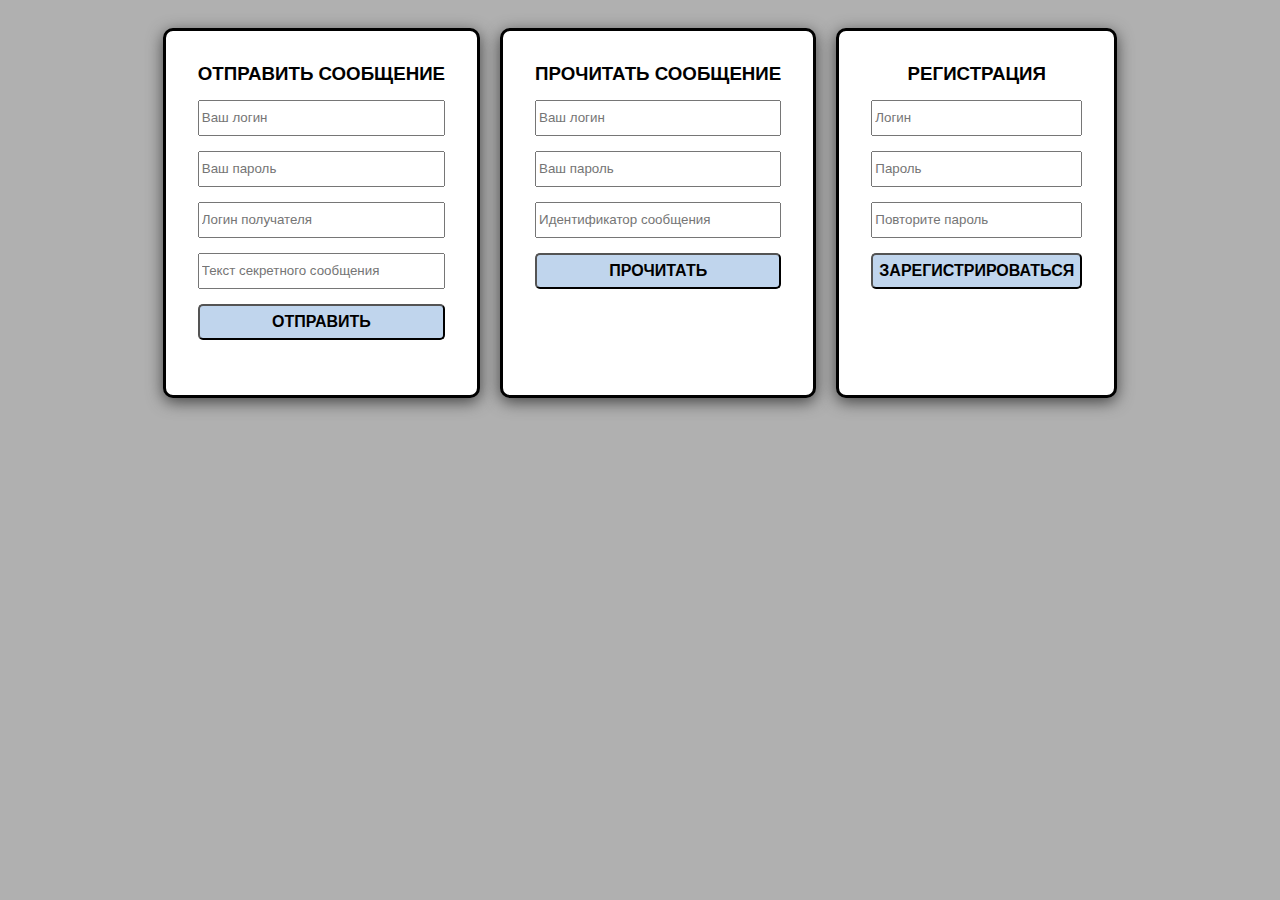
==== index.html @ 7c944f53 "Added CSS" ====
<!DOCTYPE html>
<html lang = "ru">
    <head>
        <title>Стартовая страница</title>
        <meta charset="utf-8">
        <link rel="stylesheet" href="style.css">
    </head>

    <body>
<form method="post" action = "/cgi-bin/API.py">
  <h3 class="form_title">ОТПРАВИТЬ СООБЩЕНИЕ<br></h3>

<div class="input_group">
  <input type="text" placeholder = "Ваш логин" name = "login_sender"required/> <br>
  <input type="password" placeholder = "Ваш пароль" name = "password_sender" minlength="12" maxlength="32" required/> <br>
  <input type="text" placeholder = "Логин получателя" name = "login_recipient" required/> <br>
  <input type="text" placeholder = "Текст секретного сообщения" name = "secret" required/> <br>

  <button type="submit" name = "send" value="send"> ОТПРАВИТЬ </button> <br>
</div>
</form> <br>

<form method="post" action = "/cgi-bin/API.py">
  <h3 class="form_title">ПРОЧИТАТЬ СООБЩЕНИЕ<br></h3>

  <div class="input_group">
    <input type="text" placeholder = "Ваш логин" name = "login" required/> <br>
    <input type="password" placeholder = "Ваш пароль" name = "password" minlength="12" maxlength="32" required/> <br>
    <input type="text" placeholder = "Идентификатор сообщения" name = "key" required/> <br>

    <button type="submit" name="open" value="open"> ПРОЧИТАТЬ </button> <br>
  </div>
</form> <br>

<form method="post" action = "/cgi-bin/API.py">
  <h3 class="form_title">РЕГИСТРАЦИЯ<br></h3>

  <div class="input_group">
    <input type="text" placeholder = "Логин" name = "login_new" required/> <br>
    <input type="password" placeholder = "Пароль" name = "password1" minlength="12" maxlength="32" required/> <br>
    <input type="password" placeholder = "Повторите пароль" name = "password2" minlength="12" maxlength="32" required/> <br>

    <button type="submit" name="registration" value="registration"> ЗАРЕГИСТРИРОВАТЬСЯ </button> <br>
  </div>
</form> <br>

    </body>
</html>
---- style.css ----
body{
  display: flex;
  justify-content: center;
  align-items: center;
  height: auto;
  background-color: #b0b0b0;
}

form{
  width: auto;
  height: 300px;
  padding: 32px;
  border-style: solid;
  border-radius: 10px;
  box-shadow: 0 4px 16px #444444;
  font-family: sans-serif;
  letter-spacing: normal;
  background-color: #ffffff;
  margin: 20px 10px 0 10px;
}

button{
  border-radius: 5px;
  font-family: sans-serif;
  letter-spacing: normal;
  font-size: 16px;
  line-height: 30px;
  font-weight: bold;
  background-color: #c0d5ed
}

.form_title{
  text-align: center;
  margin: 0 0 15px 0;
  font-weight: bold;
}

.input_group{
  display: flex;
  flex-direction: column;
  line-height: 15px;
}

input{
  line-height: 30px;
  /* border-style: solid;
  border-radius: 5px; */
}
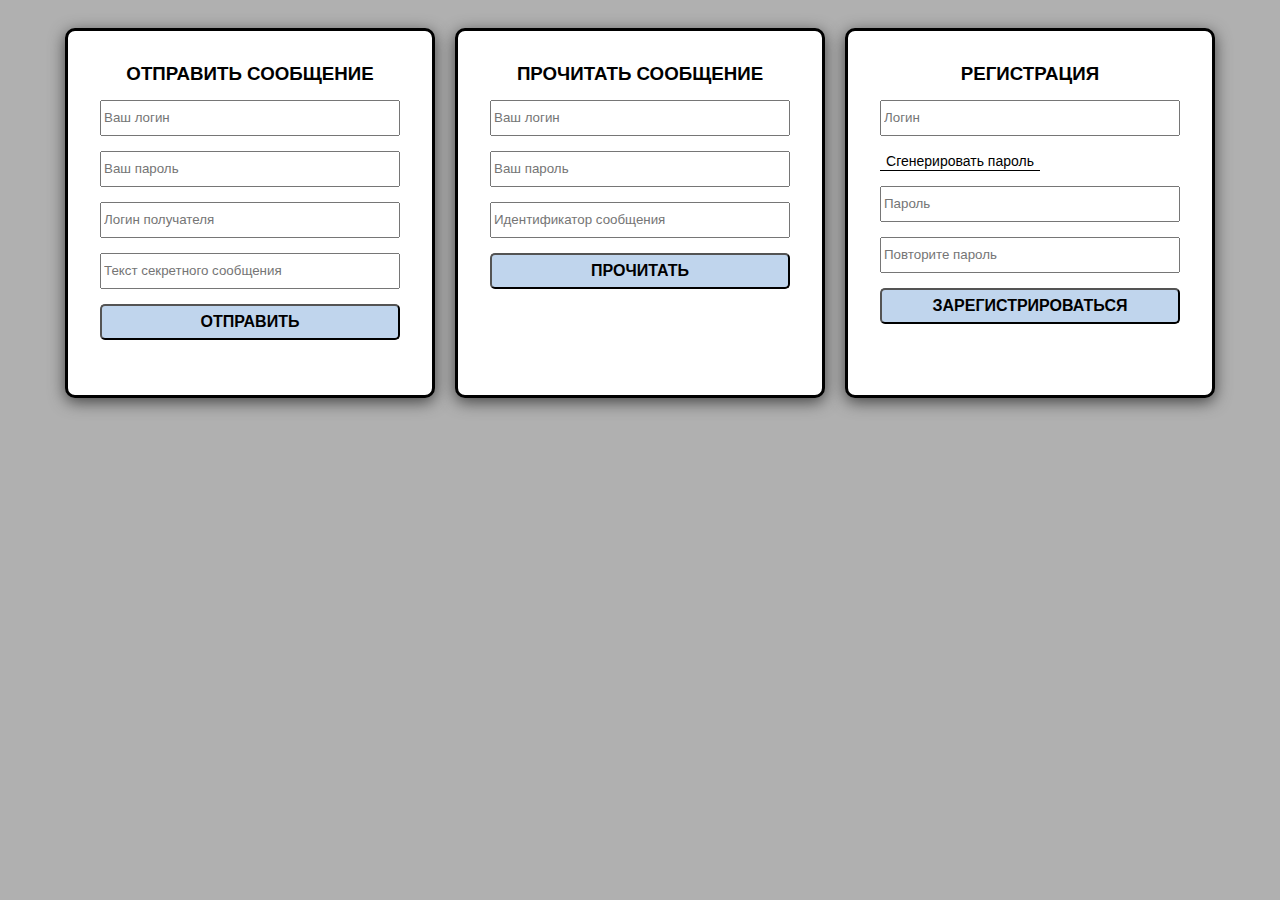
==== commit f4e00f48: "Добавлена автогенерация пароля" ====
--- a/index.html
+++ b/index.html
@@ -11,12 +11,12 @@
   <h3 class="form_title">ОТПРАВИТЬ СООБЩЕНИЕ<br></h3>
 
 <div class="input_group">
-  <input type="text" placeholder = "Ваш логин" name = "login_sender"required/> <br>
+  <input type="text" placeholder = "Ваш логин" name = "login_sender" minlength="5" required/> <br>
   <input type="password" placeholder = "Ваш пароль" name = "password_sender" minlength="12" maxlength="32" required/> <br>
-  <input type="text" placeholder = "Логин получателя" name = "login_recipient" required/> <br>
+  <input type="text" placeholder = "Логин получателя" name = "login_recipient" minlength="5" required/> <br>
   <input type="text" placeholder = "Текст секретного сообщения" name = "secret" required/> <br>
 
-  <button type="submit" name = "send" value="send"> ОТПРАВИТЬ </button> <br>
+  <button class="big_button" type="submit" name = "send" value="send"> ОТПРАВИТЬ </button> <br>
 </div>
 </form> <br>
 
@@ -24,11 +24,11 @@
   <h3 class="form_title">ПРОЧИТАТЬ СООБЩЕНИЕ<br></h3>
 
   <div class="input_group">
-    <input type="text" placeholder = "Ваш логин" name = "login" required/> <br>
+    <input type="text" placeholder = "Ваш логин" name = "login" minlength="5" required/> <br>
     <input type="password" placeholder = "Ваш пароль" name = "password" minlength="12" maxlength="32" required/> <br>
     <input type="text" placeholder = "Идентификатор сообщения" name = "key" required/> <br>
 
-    <button type="submit" name="open" value="open"> ПРОЧИТАТЬ </button> <br>
+    <button class="big_button" type="submit" name="open" value="open"> ПРОЧИТАТЬ </button> <br>
   </div>
 </form> <br>
 
@@ -36,13 +36,16 @@
   <h3 class="form_title">РЕГИСТРАЦИЯ<br></h3>
 
   <div class="input_group">
-    <input type="text" placeholder = "Логин" name = "login_new" required/> <br>
-    <input type="password" placeholder = "Пароль" name = "password1" minlength="12" maxlength="32" required/> <br>
-    <input type="password" placeholder = "Повторите пароль" name = "password2" minlength="12" maxlength="32" required/> <br>
-
-    <button type="submit" name="registration" value="registration"> ЗАРЕГИСТРИРОВАТЬСЯ </button> <br>
+    <input type="text" placeholder = "Логин" name = "login_new" minlength="5" required/> <br>
+    <button class="small_button" type="button" id="password_generation" onclick="Random_String()"> Сгенерировать пароль </button> <br>
+    <input type="password" placeholder = "Пароль" name = "password1" minlength="12" maxlength="32" id="password1" required/> <br>
+    <input type="password" placeholder = "Повторите пароль" name = "password2" minlength="12" maxlength="32" id="password2" required/> <br>
+    <button class="big_button" type="submit" name="registration" value="registration"> ЗАРЕГИСТРИРОВАТЬСЯ </button> <br>
+    <output type="text" id="result"> </output>
   </div>
 </form> <br>
 
+<script src="script.js"></script>
+
     </body>
 </html>
--- a/style.css
+++ b/style.css
@@ -7,7 +7,7 @@
 }
 
 form{
-  width: auto;
+  width: 300px;
   height: 300px;
   padding: 32px;
   border-style: solid;
@@ -19,7 +19,7 @@
   margin: 20px 10px 0 10px;
 }
 
-button{
+.big_button{
   border-radius: 5px;
   font-family: sans-serif;
   letter-spacing: normal;
@@ -27,6 +27,40 @@
   line-height: 30px;
   font-weight: bold;
   background-color: #c0d5ed
+}
+
+.big_button:hover{
+  background-color: #9ab3d2;
+  transition: 0.5s;
+}
+
+.big_button:active{
+  background-color: #6d8097;
+}
+
+.small_button{
+  width: 160px;
+  height: 20px;
+  background-color: #ffffff;
+  font-family: sans-serif;
+  letter-spacing: normal;
+  font-size: 14px;
+  border-bottom-style: solid;
+  border-width: 1px;
+  border-left-style: none;
+  border-right-style: none;
+  border-top-style: none;
+  text-align: center;
+}
+
+.small_button:hover{
+  color: #6d8097;
+  border-bottom-color: #6d8097;
+}
+
+.small_button:active{
+  border-bottom-color: #9ab3d2;
+  color: #9ab3d2;
 }
 
 .form_title{
@@ -46,3 +80,9 @@
   /* border-style: solid;
   border-radius: 5px; */
 }
+
+output{
+  font-size: 14px;
+  /* line-height: 15px; */
+  margin: 0 0 15px 0;
+}
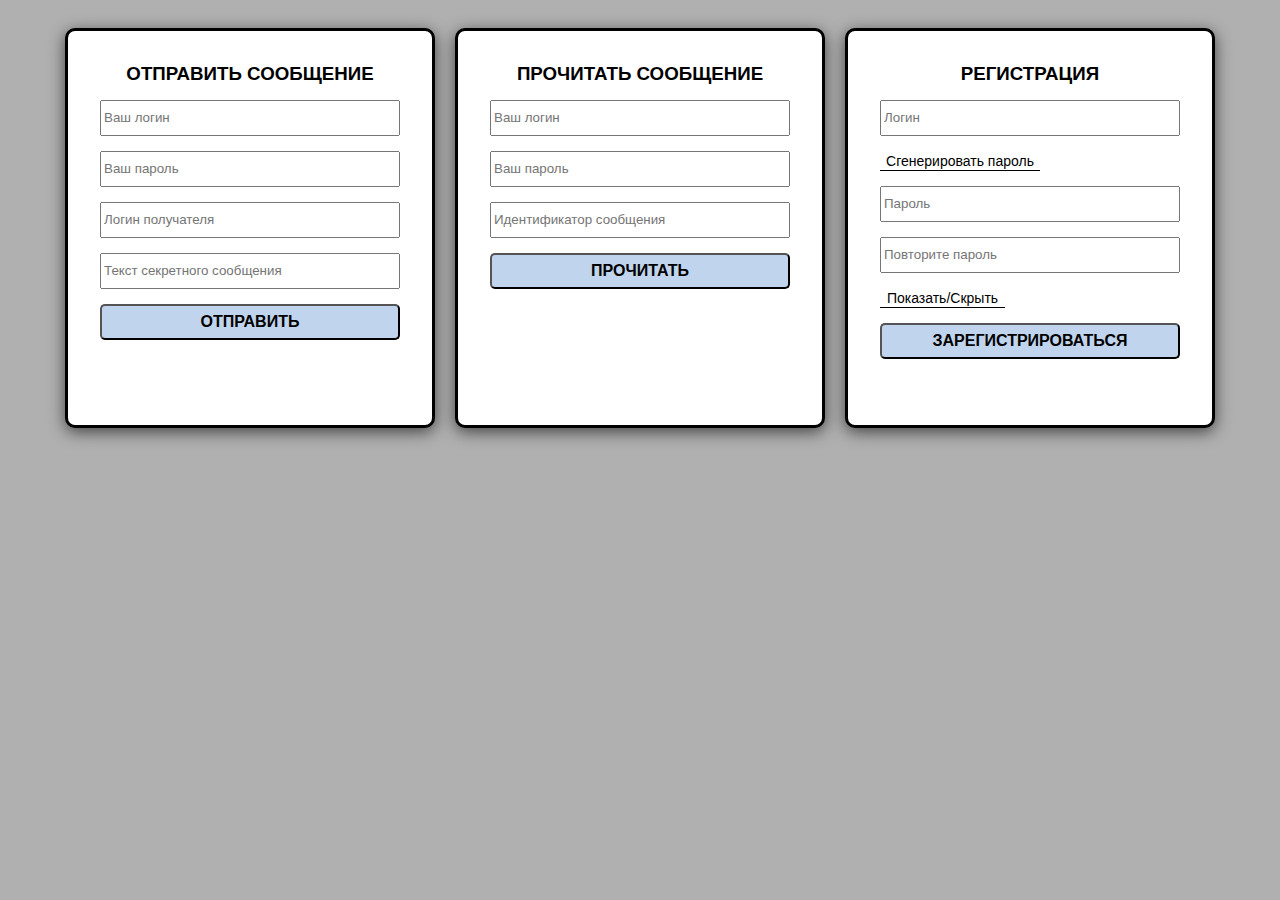
==== commit 46225e05: "+ООП" ====
--- a/index.html
+++ b/index.html
@@ -3,11 +3,11 @@
     <head>
         <title>Стартовая страница</title>
         <meta charset="utf-8">
-        <link rel="stylesheet" href="style.css">
+        <link rel="stylesheet" href="/css/style_index.css">
     </head>
 
     <body>
-<form method="post" action = "/cgi-bin/API.py">
+<form method="post" action = "/cgi-bin/API1.py">
   <h3 class="form_title">ОТПРАВИТЬ СООБЩЕНИЕ<br></h3>
 
 <div class="input_group">
@@ -20,7 +20,7 @@
 </div>
 </form> <br>
 
-<form method="post" action = "/cgi-bin/API.py">
+<form method="post" action = "/cgi-bin/API1.py">
   <h3 class="form_title">ПРОЧИТАТЬ СООБЩЕНИЕ<br></h3>
 
   <div class="input_group">
@@ -32,16 +32,20 @@
   </div>
 </form> <br>
 
-<form method="post" action = "/cgi-bin/API.py">
+<form method="post" onsubmit="return Matching_Passwords()" action = "/cgi-bin/API1.py" name="R">
   <h3 class="form_title">РЕГИСТРАЦИЯ<br></h3>
 
   <div class="input_group">
     <input type="text" placeholder = "Логин" name = "login_new" minlength="5" required/> <br>
-    <button class="small_button" type="button" id="password_generation" onclick="Random_String()"> Сгенерировать пароль </button> <br>
+    <button class="generate_button" type="button" id="password_generation" onclick="Random_String()"> Сгенерировать пароль </button> <br>
     <input type="password" placeholder = "Пароль" name = "password1" minlength="12" maxlength="32" id="password1" required/> <br>
     <input type="password" placeholder = "Повторите пароль" name = "password2" minlength="12" maxlength="32" id="password2" required/> <br>
+
+    <!-- <button class="show_button" type="button" id="password_generation" onmousedown="password1.type='text';" onmouseup="password1.type='password';"> Показать/Скрыть </button> <br> -->
+    <button class="show_button" type="button" id="password_generation" onclick="Show_Password()"> Показать/Скрыть </button> <br>
     <button class="big_button" type="submit" name="registration" value="registration"> ЗАРЕГИСТРИРОВАТЬСЯ </button> <br>
-    <output type="text" id="result"> </output>
+    <output type="text" name="registration_output" id="result"> </output>
+    <!-- <h1>{{ value }}</h1> -->
   </div>
 </form> <br>
 
--- a/css/style_index.css
+++ b/css/style_index.css
@@ -0,0 +1,113 @@
+body{
+  display: flex;
+  justify-content: center;
+  align-items: center;
+  height: auto;
+  background-color: #b0b0b0;
+}
+
+form{
+  width: 300px;
+  height: 330px;
+  padding: 32px;
+  border-style: solid;
+  border-radius: 10px;
+  box-shadow: 0 4px 16px #444444;
+  font-family: sans-serif;
+  letter-spacing: normal;
+  background-color: #ffffff;
+  margin: 20px 10px 0 10px;
+}
+
+.big_button{
+  border-radius: 5px;
+  font-family: sans-serif;
+  letter-spacing: normal;
+  font-size: 16px;
+  line-height: 30px;
+  font-weight: bold;
+  background-color: #c0d5ed
+}
+
+.big_button:hover{
+  background-color: #9ab3d2;
+  transition: 0.5s;
+}
+
+.big_button:active{
+  background-color: #6d8097;
+}
+
+.generate_button{
+  width: 160px;
+  height: 20px;
+  background-color: #ffffff;
+  font-family: sans-serif;
+  letter-spacing: normal;
+  font-size: 14px;
+  border-bottom-style: solid;
+  border-width: 1px;
+  border-left-style: none;
+  border-right-style: none;
+  border-top-style: none;
+  text-align: center;
+}
+
+.generate_button:hover{
+  color: #6d8097;
+  border-bottom-color: #6d8097;
+}
+
+.generate_button:active{
+  border-bottom-color: #9ab3d2;
+  color: #9ab3d2;
+}
+
+.show_button{
+  width: 125px;
+  height: 20px;
+  background-color: #ffffff;
+  font-family: sans-serif;
+  letter-spacing: normal;
+  font-size: 14px;
+  border-bottom-style: solid;
+  border-width: 1px;
+  border-left-style: none;
+  border-right-style: none;
+  border-top-style: none;
+  text-align: center;
+}
+
+.show_button:hover{
+  color: #6d8097;
+  border-bottom-color: #6d8097;
+}
+
+.show_button:active{
+  border-bottom-color: #9ab3d2;
+  color: #9ab3d2;
+}
+
+.form_title{
+  text-align: center;
+  margin: 0 0 15px 0;
+  font-weight: bold;
+}
+
+.input_group{
+  display: flex;
+  flex-direction: column;
+  line-height: 15px;
+}
+
+input{
+  line-height: 30px;
+  /* border-style: solid;
+  border-radius: 5px; */
+}
+
+output{
+  font-size: 14px;
+  /* line-height: 15px; */
+  margin: 0 0 15px 0;
+}
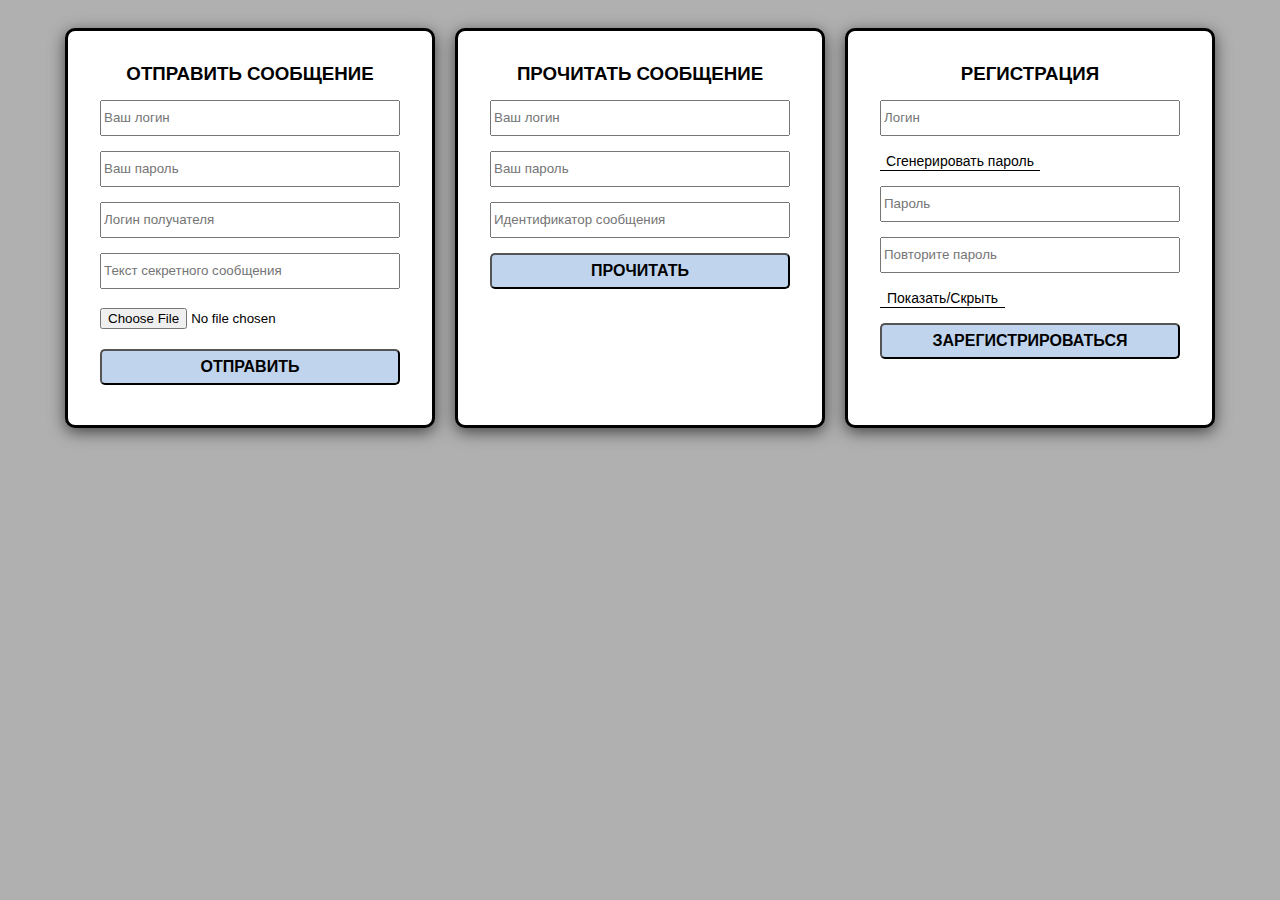
==== commit 8252f507: "Добовлена возможность работать с файлами" ====
--- a/index.html
+++ b/index.html
@@ -7,20 +7,21 @@
     </head>
 
     <body>
-<form method="post" action = "/cgi-bin/API1.py">
+<form method="post" action = "/cgi-bin/API.py" enctype="multipart/form-data">
   <h3 class="form_title">ОТПРАВИТЬ СООБЩЕНИЕ<br></h3>
 
 <div class="input_group">
   <input type="text" placeholder = "Ваш логин" name = "login_sender" minlength="5" required/> <br>
   <input type="password" placeholder = "Ваш пароль" name = "password_sender" minlength="12" maxlength="32" required/> <br>
   <input type="text" placeholder = "Логин получателя" name = "login_recipient" minlength="5" required/> <br>
-  <input type="text" placeholder = "Текст секретного сообщения" name = "secret" required/> <br>
+  <input type="text" placeholder = "Текст секретного сообщения" name = "secret"/> <br>
+  <input type="file" name = "secret_file"/> <br>  
 
   <button class="big_button" type="submit" name = "send" value="send"> ОТПРАВИТЬ </button> <br>
 </div>
 </form> <br>
 
-<form method="post" action = "/cgi-bin/API1.py">
+<form method="post" action = "/cgi-bin/API.py">
   <h3 class="form_title">ПРОЧИТАТЬ СООБЩЕНИЕ<br></h3>
 
   <div class="input_group">
@@ -32,7 +33,7 @@
   </div>
 </form> <br>
 
-<form method="post" onsubmit="return Matching_Passwords()" action = "/cgi-bin/API1.py" name="R">
+<form method="post" onsubmit="return Matching_Passwords()" action = "/cgi-bin/API.py" name="R">
   <h3 class="form_title">РЕГИСТРАЦИЯ<br></h3>
 
   <div class="input_group">
